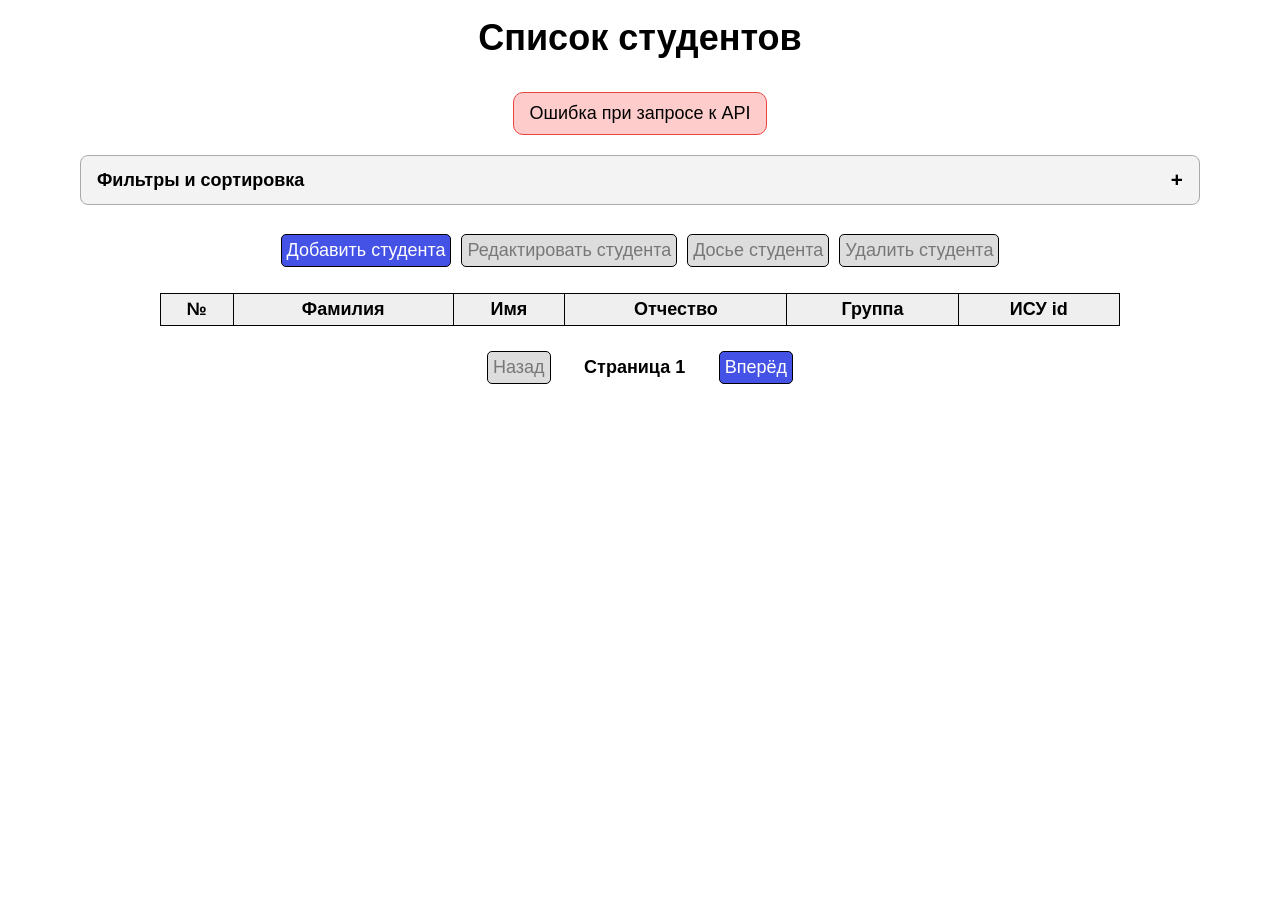
==== frontend/index.html @ 98f2622e "Основа для 3 лабораторной работы" ====
<!DOCTYPE html>
<html lang="ru">
<head>
    <meta charset="UTF-8">
    <meta name="viewport" content="width=device-width, initial-scale=1.0">
    <title>Список студентов</title>
    <link href="style.css" rel="stylesheet">
    <link rel="icon" type="image/x-icon" href="images/favicon.ico">
</head>
<body>
    <header>
        <h1>Список студентов</h1>
    </header>
    <main>
        <div class="error-container" hidden>
            <p id="error-message"></p>
        </div>
        
        <details class="filter-panel">
        <summary class="filter-panel-toggle">Фильтры и сортировка</summary>
            <form id="students-query-form" class="query-panel">
                <fieldset class="filter-fields">
                    <legend>Фильтры студентов</legend>

                    <div class="filter-block">
                        <label class="filter-field">
                            <span>Фамилия</span>
                            <input type="search" name="surname" placeholder="Например, Иванов" minlength="2" maxlength="50" pattern="[\p{L}]+" oninvalid="this.setCustomValidity('Введите фамилию, без пробелов и других символов')" oninput="this.setCustomValidity('')">
                        </label>

                        <label class="filter-field">
                            <span>Имя</span>
                            <input type="search" name="name" placeholder="Например, Иван" minlength="2" maxlength="50" pattern="[\p{L}]+" oninvalid="this.setCustomValidity('Введите имя, без пробелов и других символов')" oninput="this.setCustomValidity('')">
                        </label>

                        <label class="filter-field">
                            <span>Отчество</span>
                            <input type="search" name="patronymic" placeholder="Например, Иванович" minlength="2" maxlength="50" pattern="[\p{L}]+" oninvalid="this.setCustomValidity('Введите отчество, без пробелов и других символов')" oninput="this.setCustomValidity('')">
                        </label>

                        <label class="filter-field">
                            <span>Группы — через запятую</span>
                            <input type="text" name="group" placeholder="Q1234, Q1235">
                        </label>

                        <label class="filter-field">
                            <span>Общежития — через запятую</span>
                            <input type="text" name="dormitoryNumber" inputmode="numeric" placeholder="8, 9">
                        </label>

                        <label class="filter-field">
                            <span>Комнаты — через запятую</span>
                            <input type="text" name="room" inputmode="numeric" placeholder="415, 416">
                        </label>

                        <label class="filter-field">
                            <span>Дата заселения от</span>
                            <input type="date" name="moveInDateFrom">
                        </label>

                        <label class="filter-field">
                            <span>Дата заселения до</span>
                            <input type="date" name="moveInDateTo">
                        </label>

                        <label class="filter-field">
                            <span>Иностранец</span>
                            <select name="foreigner">
                                <option value="">Любой</option>
                                <option value="true">Да</option>
                                <option value="false">Нет</option>
                            </select>
                        </label>
                    </div>
                </fieldset>

            <div class="sort-controls">
                <label class="filter-field">
                    <span>Сортировать по</span>
                    <select id="sortBy" name="sortBy">
                        <option value="id" selected>Номеру</option>
                        <option value="surname">Фамилии</option>
                        <option value="name">Имени</option>
                        <option value="patronymic">Отчеству</option>
                        <option value="group">Группе</option>
                        <option value="isuId">ИСУ ID</option>
                        <option value="dormitoryNumber">Общежитию</option>
                        <option value="room">Комнате</option>
                        <option value="moveInDate">Дате заселения</option>
                    </select>
                </label>

                <label class="filter-field">
                    <span>Порядок</span>
                    <select id="sort-order" name="order">
                        <option value="up">По возрастанию</option>
                        <option value="down">По убыванию</option>
                    </select>
                </label>

                <button type="submit" class="buttons">Применить</button>
                <button type="reset" class="buttons">Сбросить</button>
            </div>
            </form>
        </details>

        <div class="buttons-container">
            <a href="form.html" class="buttons">Добавить студента</a>
            <button class="buttons edit-button" disabled>Редактировать студента</button>
            <button class="buttons info-button" disabled>Досье студента</button>
            <button class="buttons delete-button" id="delete-button" disabled>Удалить студента</button>
        </div>

        <div class="table-container">
            <table class="table">
                <caption id="title-for-blind">Таблица зарегестрированных студентов</caption>
                <thead>
                    <tr>
                        <th>№</th>
                        <th>Фамилия</th>
                        <th>Имя</th>
                        <th>Отчество</th>
                        <th>Группа</th>
                        <th>ИСУ id</th>
                        <!--
                        <th>Номер общежития</th>
                        <th>Комната</th>
                        <th>Срок заселения</th>
                        <th>Иностранец</th>
                        <th>Заметки</th>
                        -->
                    </tr>
                </thead>
                <tbody id="table-body">
                </tbody>
            </table>
        </div>

        <nav class="pagination" aria-label="Страницы списка студентов">
            <button id="prev-page" class="buttons" type="button" disabled>
                Назад
            </button>

            <span id="page-info" aria-live="polite">Страница 1</span>

            <button id="next-page" class="buttons" type="button">
                Вперёд
            </button>
        </nav>

    </main>
    <script type="module" src="scripts/index.js"></script>
</body>
</html>
---- frontend/style.css ----
:root {
    --color-current-student-box: #7abfff;
    --color-error-container: #FFCCCC;
    --color-error-container-border: rgb(230, 68, 68);

    --color-table-main-back: #fff;
    --color-table-background: #efefef;
    --color-table-selected-row: #DEE2E6;

    --color-button-accept: rgb(59, 172, 59);
    --color-button-delete: rgb(230, 68, 68);
    --color-button-default: rgb(68, 82, 230);
    --color-button-disable: #ddd;
    --color-button-font-default: white;
    --color-button-font-disable: #777;

    --color-student-info-back: #efefef;
    --color-student-info-border: rgb(151, 151, 151);

    --color-header-background: rgb(255 255 255 / 80%);
    --color-page-info-background: rgb(255 255 255 / 80%);

    --color-filter-sort-panel: #f3f3f3;
}

* {
    box-sizing: border-box;
}

body {
    font-family: 'Montserrat', sans-serif;
    font-weight: 400;
    font-size: 1.125rem;
}

button,
input,
textarea,
select {
    font: inherit;
}

h1 {
    width: fit-content;
    margin: 0.5rem auto 1.5rem;
    padding: 0.25em 0.7em;
    background: var(--color-header-background);
    border-radius: 0.5rem;
}

h1, 
h4 {
    text-align: center;
    font-weight: 700;
}

h4 {
    width: fit-content;
    text-align: center;
    margin: 1.25rem auto;
    padding: 0.625rem 0.625rem;
    background-color: var(--color-current-student-box);
    border: 1px solid black;
    border-radius: 0.625rem;
}

a {
  text-decoration: none;
}


/* таблица на главной странице */


.table-container {
    width: calc(100% - 2rem);
    max-width: 60rem;
    overflow-x: auto;
    margin: 0 auto;
	margin-bottom: 1.25rem;
}

.table {
	width: 100%;
	border-collapse: collapse;
}

.table th {
	font-weight: bold;
	background: var(--color-table-background);
	border: 1px solid black;
    padding: 0.3125rem;
}

.table td {
	border: 1px solid black;
	padding: 0.3125rem;
    background-color: var(--color-table-main-back);
}

.table .selected td {
    background-color: var(--color-table-selected-row);
}

#title-for-blind {
    visibility: hidden;
}

/* Оформление блока сортировки */

.query-panel {
    max-width: 70rem;
    margin: 1rem auto 1.5rem;
    padding: 1rem;
    background: var(--color-filter-sort-panel);
    border: 1px solid #ccc;
    border-radius: 0.75rem;
}

.filter-fields {
    margin-bottom: 0.75rem;
    padding: 0;
    border: 0;
    font-size: 1.2rem;
    font-weight: 700;
}

legend {
    text-align: center;
    font-size: 1.5rem;
    padding-bottom: 0.75rem;
}

.filter-field {
    display: grid;
    gap: 0.35rem;
    font-weight: 600;
}

.filter-block {
    display: grid;
    grid-template-columns: repeat(auto-fit, minmax(12rem, 1fr));
    gap: 1rem;
    margin-top: 1rem;
    padding-top: 1rem;
    border-top: 1px solid #ccc;
}

.filter-field input,
.filter-field select {
    box-sizing: border-box;
    width: 100%;
    min-width: 0;
    min-height: 2.5rem;
    padding: 0.4rem 0.6rem;
    border: 1px solid #888;
    border-radius: 0.4rem;
    font: inherit;
    font-weight: 400;
}

.sort-controls {
    display: flex;
    flex-wrap: wrap;
    align-items: end;
    gap: 0.75rem 1rem;
    margin-top: 1rem;
    padding-top: 1rem;
    border-top: 1px solid #ccc;
}

/* Скрытие блока сортировки и фильтрации */

.filter-panel {
    max-width: 70rem;
    margin: 1rem auto 1.5rem;
}

.filter-panel-toggle {
    display: flex;
    justify-content: space-between;
    align-items: center;
    padding: 0.75rem 1rem;
    border: 1px solid #aaa;
    border-radius: 0.5rem;
    background-color: var(--color-filter-sort-panel);
    font-weight: 600;
    cursor: pointer;
    list-style: none;
}

.filter-panel-toggle::-webkit-details-marker {
    display: none;
}

.filter-panel-toggle::after {
    content: "+";
    font-size: 1.3rem;
}

.filter-panel[open] .filter-panel-toggle::after {
    content: "−";
}

/* Блок навигации по странцам таблицы */

.pagination {
    display: flex;
    justify-content: center;
    align-items: center;
    gap: 1rem;
    margin: 1rem auto;
}

#page-info {
    font-weight: 600;
    padding: 0.25em 0.7em;
    background: var(--color-page-info-background);
    border-radius: 0.5rem;
}

/* Общее оформление кнопок для всех страниц */

.buttons-container {
    display: flex;
    justify-content: center;
    flex-wrap: wrap;
}

.buttons {
    display: flex;
    justify-content: center;
    color: var(--color-button-font-default);
    background-color: var(--color-button-default);
    border: 1px solid black;
    border-radius: 0.3125rem;
    margin: 0.3125rem;
    padding: 0.3125rem;
}

#delete-button {
    background-color: var(--color-button-delete);
}

#accept-button {
    background-color: var(--color-button-accept);
}

.buttons:disabled {
    color: var(--color-button-font-disable);
    background-color: var(--color-button-disable) !important;
    cursor: not-allowed;
}

.buttons:not(:disabled) {
    cursor: pointer;
}

/* Карточка студента в досье */

.student-card {
    background-color: var(--color-student-info-back);
    width: calc(100% - 32px);
    max-width: 60rem;
    margin: 1.25rem auto;
    border: 1px solid var(--color-student-info-border);
    border-radius: 0.625rem;
    padding: 1.25rem;
}

#student-full-name {
    text-align: center;
    margin-bottom: 1.25rem;
    margin-top: 0;
}

.student-card dt {
    font-weight: bold;
    margin-bottom: 0.625rem;
}

.student-card dd {
    margin-bottom: 1.25rem;
}


.info-row {
    display: grid;
    grid-template-columns: 30% 70%;
}

/* Оформление формы добавления студента */

.form-row {
    display: grid;
    margin-bottom: 0.9375rem;
    grid-template-columns: 25% 75%;
    align-items: center;
}

.form-row label {
    font-weight: 600;
    min-width: 6.25rem;
}

.required {
    color: red;
}

.student-card input,
.student-card textarea {
    width: 100%;
    min-width: 0;
    min-height: 1.875rem;
}

.student-info #notes {
    white-space: pre-wrap;
    overflow-wrap: anywhere;
}

textarea {
    resize: vertical;
    white-space: pre-wrap;
    overflow-wrap: anywhere;
}

/* блок с ошибкой для всех страниц */

.error-container {
    width: fit-content;
    max-width: min(90%, 40rem);
    text-align: center;
    margin: 1.25rem auto;
    padding: 0.625rem 1rem;
    background-color: var(--color-error-container);
    border: 1px solid var(--color-error-container-border);
    border-radius: 0.625rem;
}

#error-message {
    margin: 0;
    white-space: pre-line;
}

/* медиа запрос для адаптивности */

@media (max-width: 600px) {
    .form-row,
    .info-row {
        grid-template-columns: 1fr;
        gap: 0.3125rem;
    }
}

@media (min-width: 1920px) {
    .student-card,
    .table-container {
        max-width: 90rem;
    }
}

@media (max-width: 600px) {
    .sort-controls {
        width: 100%;
        align-items: stretch;
        flex-direction: column;
    }

    .sort-controls select {
        width: 100%;
    }
}
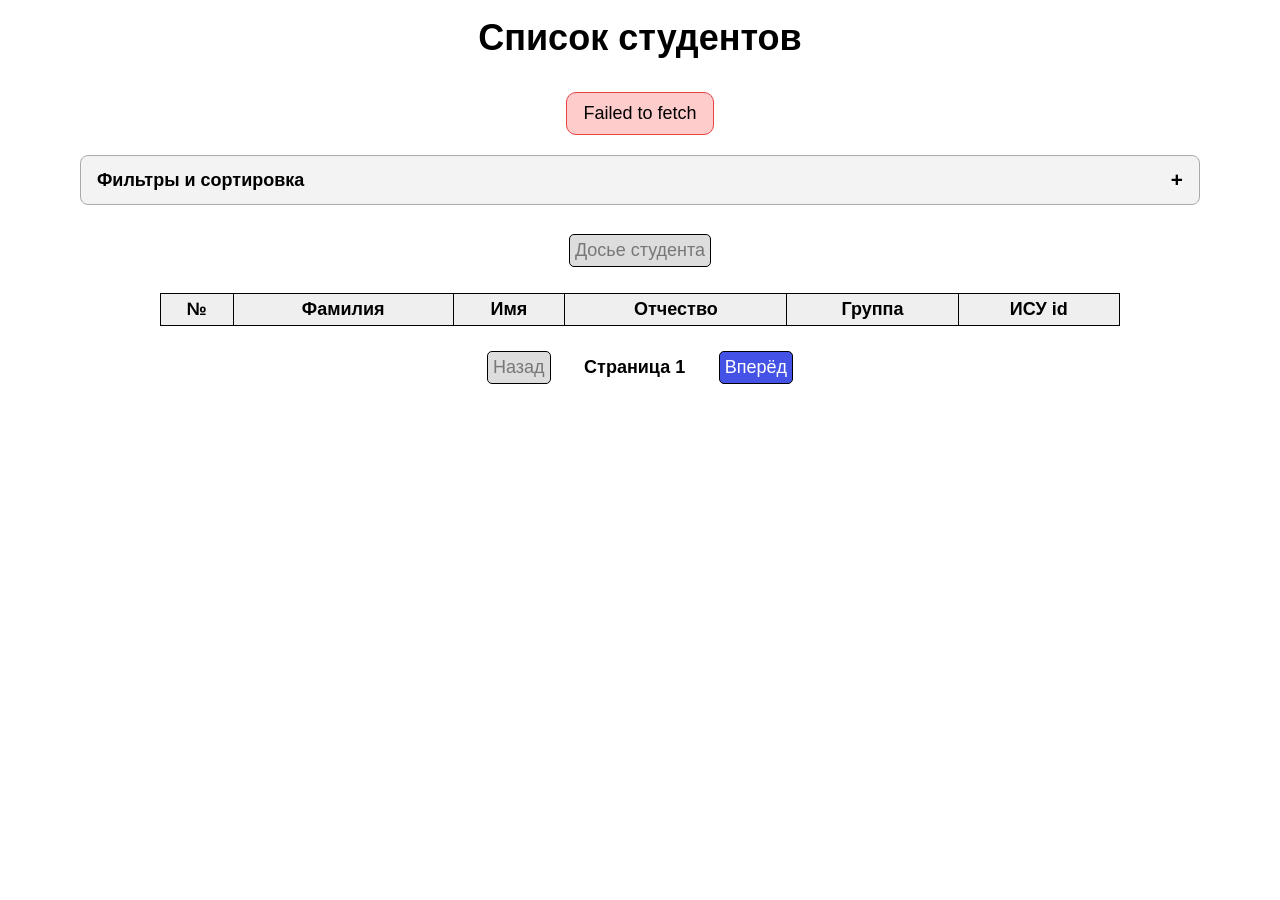
==== commit 76a750eb: "Добавил фронт первично + cookies для токенов" ====
--- a/frontend/index.html
+++ b/frontend/index.html
@@ -10,6 +10,19 @@
 <body>
     <header>
         <h1>Список студентов</h1>
+        <details id="user-menu" class="user-menu" hidden>
+            <summary>
+                <span aria-hidden="true">👤</span>
+                <span id="menu-username"></span>
+            </summary>
+
+            <nav class="user-menu-actions" aria-label="Меню пользователя">
+                <a href="profile.html" class="buttons">Мой профиль</a>
+                <button type="button" class="buttons" id="logout-button">
+                    Выйти
+                </button>
+            </nav>
+        </details>
     </header>
     <main>
         <div class="error-container" hidden>
@@ -105,10 +118,10 @@
         </details>
 
         <div class="buttons-container">
-            <a href="form.html" class="buttons">Добавить студента</a>
-            <button class="buttons edit-button" disabled>Редактировать студента</button>
+            <a href="form.html" class="buttons" data-admin-only hidden>Добавить студента</a>
+            <button class="buttons edit-button" disabled data-admin-only hidden>Редактировать студента</button>
             <button class="buttons info-button" disabled>Досье студента</button>
-            <button class="buttons delete-button" id="delete-button" disabled>Удалить студента</button>
+            <button class="buttons delete-button" id="delete-button" disabled data-admin-only hidden>Удалить студента</button>
         </div>
 
         <div class="table-container">
@@ -150,5 +163,6 @@
 
     </main>
     <script type="module" src="scripts/index.js"></script>
+    <script type="module" src="scripts/userMenu.js"></script>
 </body>
 </html>
--- a/frontend/style.css
+++ b/frontend/style.css
@@ -31,6 +31,10 @@
     font-family: 'Montserrat', sans-serif;
     font-weight: 400;
     font-size: 1.125rem;
+}
+
+header {
+    position: relative;
 }
 
 button,
@@ -343,6 +347,55 @@
     white-space: pre-line;
 }
 
+.user-menu {
+    position: absolute;
+    top: 0;
+    right: 1rem;
+    z-index: 10;
+}
+
+.user-menu summary {
+    display: flex;
+    align-items: center;
+    gap: 0.5rem;
+    max-width: 15rem;
+    padding: 0.5rem;
+    background-color: var(--color-filter-sort-panel);
+    border: 1px solid var(--color-student-info-border);
+    border-radius: 0.5rem;
+    cursor: pointer;
+    list-style: none;
+}
+
+.user-menu summary::-webkit-details-marker {
+    display: none;
+}
+
+#menu-username {
+    overflow: hidden;
+    text-overflow: ellipsis;
+    white-space: nowrap;
+}
+
+.user-menu-actions {
+    position: absolute;
+    right: 0;
+    min-width: 12rem;
+    margin-top: 0.5rem;
+    padding: 0.5rem;
+    background-color: var(--color-student-info-back);
+    border: 1px solid var(--color-student-info-border);
+    border-radius: 0.5rem;
+}
+
+[hidden] {
+    display: none !important;
+}
+
+.user-menu-actions .buttons {
+    width: calc(100% - 0.625rem);
+}
+
 /* медиа запрос для адаптивности */
 
 @media (max-width: 600px) {
@@ -372,3 +425,13 @@
     }
 }
 
+@media (max-width: 1000px) {
+    .user-menu {
+        position: relative;
+        top: auto;
+        right: auto;
+        width: fit-content;
+        margin: 0 1rem 1rem auto;
+    }
+}
+
